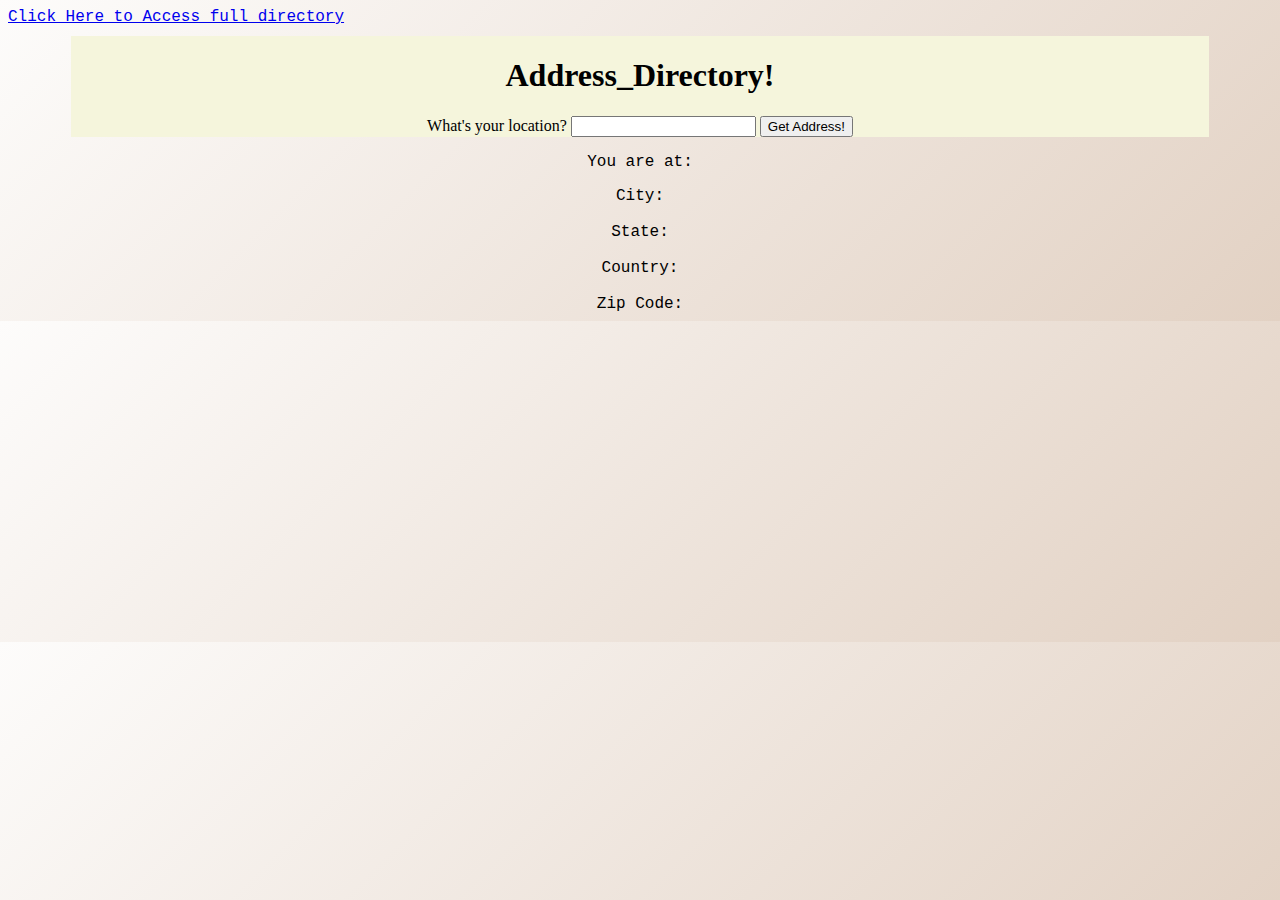
==== index1.html @ 125669a9 "First Edit Attempts at JS function, Editing HTML's and CSS files" ====
<!DOCTYPE html>
<html lang="en">

<head>
    <meta charset="UTF-8" />
    <meta http-equiv="X-UA-Compatible" content="IE=edge" />
    <meta name="viewport" content="width=device-width, initial-scale=1.0" />
    <title>Address-Search</title>
    <link rel="stylesheet" href="style.css" />
    <script defer src="./address.js"></script>
    <script defer src="./errormsg.js"></script>

</head>

<body>
    <a href="./index2.html">Click Here to Access full directory</a>
    <header>
        <div>
            <h1>Address_Directory!</h1>
            <form>
                <label for="location">What's your location?</label>
                <input type="text" id="location" name="location" required>
                <input type="submit" value="Get Address!">
            </form>
        </div>
    </header>

    <main class="result-place">
        <p class="zipcode-detail">You are at:</p>
        <article class="place-name">City:</article>
        <!-- <input type="text" name="city" id="place-name-city" /> -->
        <br>
        <article class="State">State:</article>
        <!-- <input type="text" name="state" id="state" /> -->
        <br>
        <article class="Country">Country:</article>
        <!-- <input type="text" name="country" id="country" /> -->
        <br>
        <article class="ZipCode">Zip Code:</article>
        <!-- <h4 class="result-location"></h4>
                <input type="submit" value="Search" /> -->



    </main>



    </div>
</body>

</html>
---- style.css ----
html {
    font-family: 'Courier New', Courier, monospace;
    color: black;
    background-image: linear-gradient(135deg, #fdfcfb 0%, #e2d1c3 100%);
}


header {
    text-align: center;
    color: black;
    font-family: Cambria, Cochin, Georgia, Times, 'Times New Roman', serif;
    background-color: beige;
    display: grid;
    gap: 15px;
    margin: 10px auto;
    width: 90%;
}


.result-place {
    grid-column: span 3;
    text-align: center;
} 

/* .City {
    
    overflow: hidden;
    width: 32%;
}

.State {
   
    overflow: hidden;
    width: 32%;
}

.Country {

    overflow: hidden;
    width: 32%;
} */
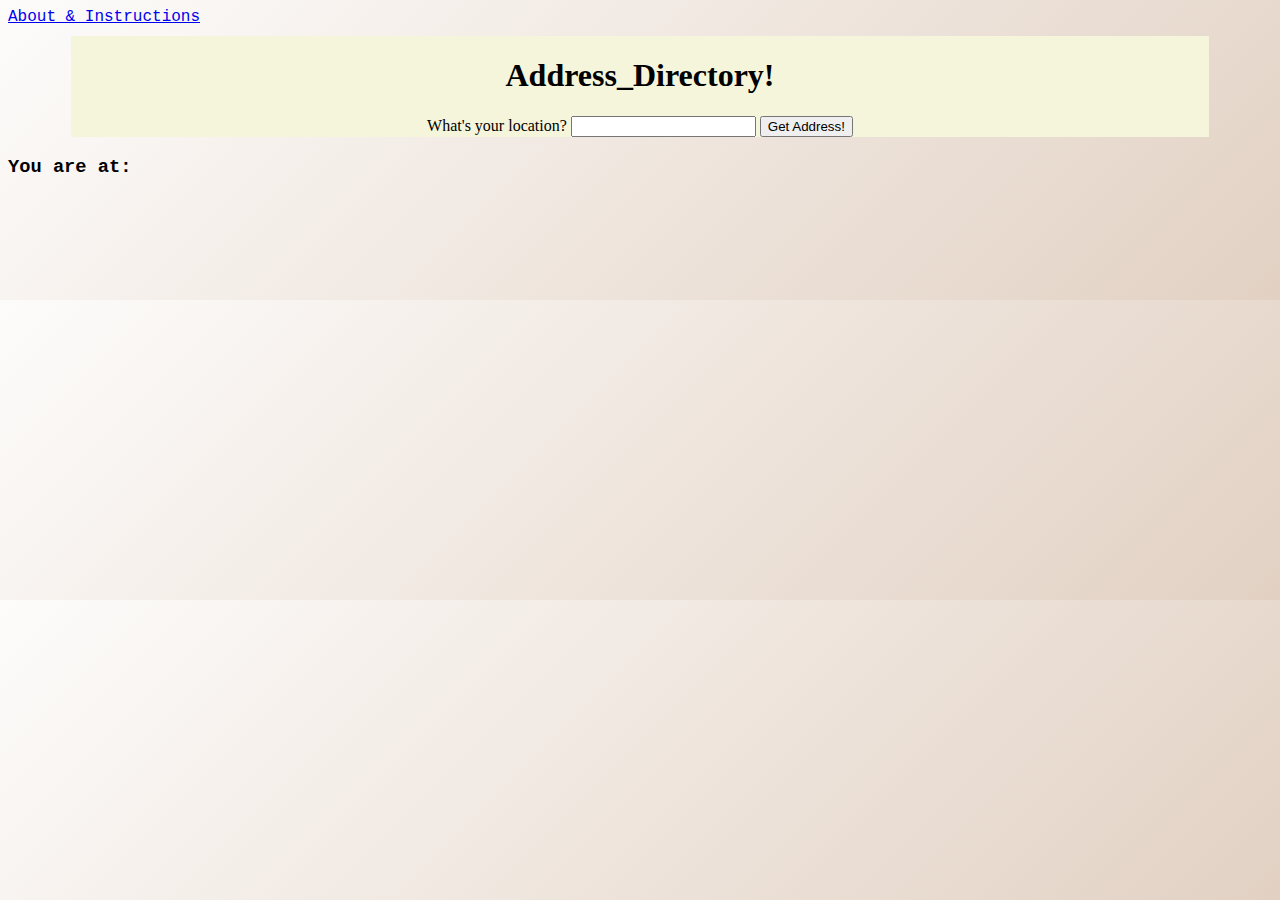
==== commit 57a6297a: "removed 2nd js file, added 2nd CSS file to edit index2.html,worked out and tested function that work" ====
--- a/index1.html
+++ b/index1.html
@@ -7,13 +7,15 @@
     <meta name="viewport" content="width=device-width, initial-scale=1.0" />
     <title>Address-Search</title>
     <link rel="stylesheet" href="style.css" />
+    <link rel="stylesheet" href="style2.css" />
     <script defer src="./address.js"></script>
-    <script defer src="./errormsg.js"></script>
+
+
 
 </head>
 
 <body>
-    <a href="./index2.html">Click Here to Access full directory</a>
+    <a href="./index2.html">About & Instructions</a>
     <header>
         <div>
             <h1>Address_Directory!</h1>
@@ -26,19 +28,21 @@
     </header>
 
     <main class="result-place">
-        <p class="zipcode-detail">You are at:</p>
-        <article class="place-name">City:</article>
-        <!-- <input type="text" name="city" id="place-name-city" /> -->
+        <h3>You are at:</h3>
+        <p class="zipcode-detail">
+
+        <article class="place-name"></article>
         <br>
-        <article class="State">State:</article>
-        <!-- <input type="text" name="state" id="state" /> -->
+        <article class="State"></article>
         <br>
-        <article class="Country">Country:</article>
-        <!-- <input type="text" name="country" id="country" /> -->
+        <article class="Country"></article>
         <br>
-        <article class="ZipCode">Zip Code:</article>
-        <!-- <h4 class="result-location"></h4>
-                <input type="submit" value="Search" /> -->
+        <article class="ZipCode"></article>
+        <br>
+        <article class="CountryAbb"></article>
+
+
+        </p>
 
 
 
--- a/style.css
+++ b/style.css
@@ -17,25 +17,17 @@
 }
 
 
-.result-place {
-    grid-column: span 3;
-    text-align: center;
-} 
+h3 {
 
-/* .City {
-    
-    overflow: hidden;
-    width: 32%;
+    text-align: left;
 }
 
-.State {
-   
+.zipcode-detail {
+    text-decoration: solid;
+    text-align: center;
+    background-color: darkgray;
+    width: 32%;
+    gap: 15px;
     overflow: hidden;
-    width: 32%;
-}
 
-.Country {
-
-    overflow: hidden;
-    width: 32%;
-} */+}--- a/style2.css
+++ b/style2.css
@@ -0,0 +1,6 @@
+.br{
+    text-decoration: solid;
+}
+.form1{
+    text-decoration: solid;
+}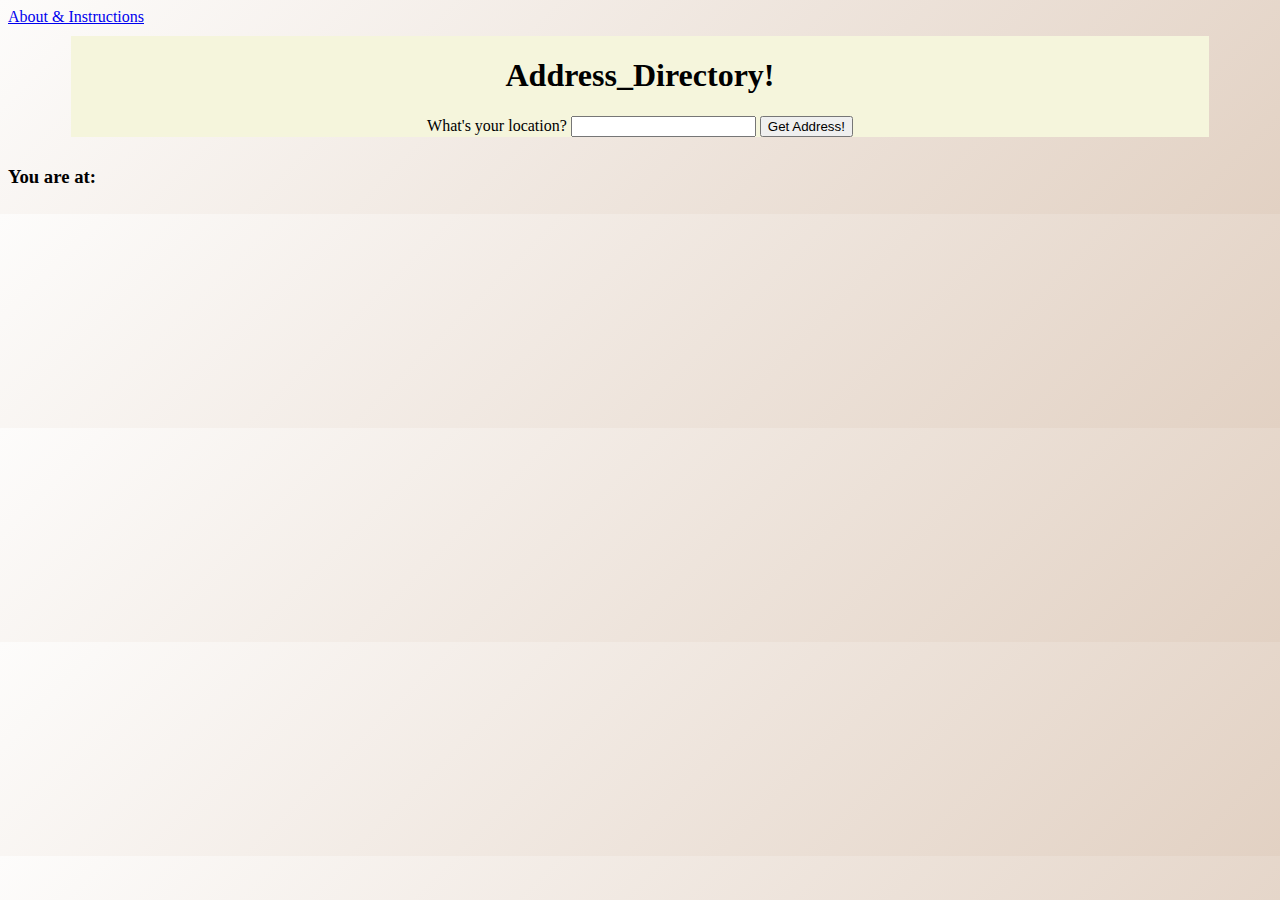
==== commit c905df47: "Editied HTMLs,CSS's and JS files to to return more data and modify the webpage appearance" ====
--- a/index1.html
+++ b/index1.html
@@ -9,7 +9,7 @@
     <link rel="stylesheet" href="style.css" />
     <link rel="stylesheet" href="style2.css" />
     <script defer src="./address.js"></script>
-
+    <meta name="viewport" content="width=device-width, initial-scale=1.0" />
 
 
 </head>
@@ -28,9 +28,10 @@
     </header>
 
     <main class="result-place">
-        <h3>You are at:</h3>
+        <h3>
+            <strong>You are at:</strong>
+        </h3>
         <p class="zipcode-detail">
-
         <article class="place-name"></article>
         <br>
         <article class="State"></article>
@@ -40,6 +41,8 @@
         <article class="ZipCode"></article>
         <br>
         <article class="CountryAbb"></article>
+        <br>
+        <article class="StateAbb"></article>
 
 
         </p>
--- a/style.css
+++ b/style.css
@@ -1,9 +1,24 @@
+/*
+  Google Fonts
+  https://fonts.google.com/specimen/Righteous
+*/
+@import url("https://fonts.googleapis.com/css2?family=Righteous&display=swap");
+
+
 html {
-    font-family: 'Courier New', Courier, monospace;
+    font-family: fantasy;
     color: black;
     background-image: linear-gradient(135deg, #fdfcfb 0%, #e2d1c3 100%);
 }
 
+main.result-place {
+    padding-bottom: 0%;
+    display: flex;
+
+
+
+
+}
 
 header {
     text-align: center;
@@ -20,14 +35,49 @@
 h3 {
 
     text-align: left;
+
 }
 
-.zipcode-detail {
-    text-decoration: solid;
+/* .zipcode-detail {
+
     text-align: center;
-    background-color: darkgray;
-    width: 32%;
-    gap: 15px;
-    overflow: hidden;
+    height: 20px;
+    position: absolute;
+    margin: auto;
+    left: 0;
+    right: 0;
+
+} */
+
+.card {
+    
+    text-align: center;
+    height: 20px;
+    position: absolute;
+    margin: auto;
+    left: 0;
+    right: 0;
+    
+
+
+
+}
+
+
+
+@media (max-width: 768px) and (max-width: 1279px) {
+
+    header {
+        display: grid;
+        grid-template-columns: repeat(3, 1fr);
+    }
+
+    main {
+        display: grid;
+        width: 677.6875px;
+        padding: 25px;
+        grid-template-columns: 1fr;
+    }
+
 
 }--- a/style2.css
+++ b/style2.css
@@ -1,6 +1,53 @@
-.br{
+/*
+  Google Fonts
+  https://fonts.google.com/specimen/Righteous
+*/
+@import url("https://fonts.googleapis.com/css2?family=Righteous&display=swap");
+
+.br {
     text-decoration: solid;
 }
-.form1{
+
+.form1 {
     text-decoration: solid;
-}+}
+
+.p1 {
+    text-align: left;
+}
+
+a:hover {
+    color: red;
+}
+
+@media (max-width: 768px) and (max-width: 1279px) {
+
+    header {
+        display: grid;
+        grid-template-columns: repeat(3, 1fr);
+    }
+
+    .instructions,
+    .info-one,
+    .webpg-info {
+        display: grid;
+        grid-template-columns: repeat(3, 1fr);
+    }
+
+
+}
+
+/* @media (min-width: 768px) {
+    header {
+        display: grid;
+        grid-template-columns: repeat(3, 1fr);
+
+    }
+
+    .instructions,
+    .info-one,
+    .webpg-info {
+        display: grid;
+        grid-template-columns: repeat(3, 1fr);
+    }
+} */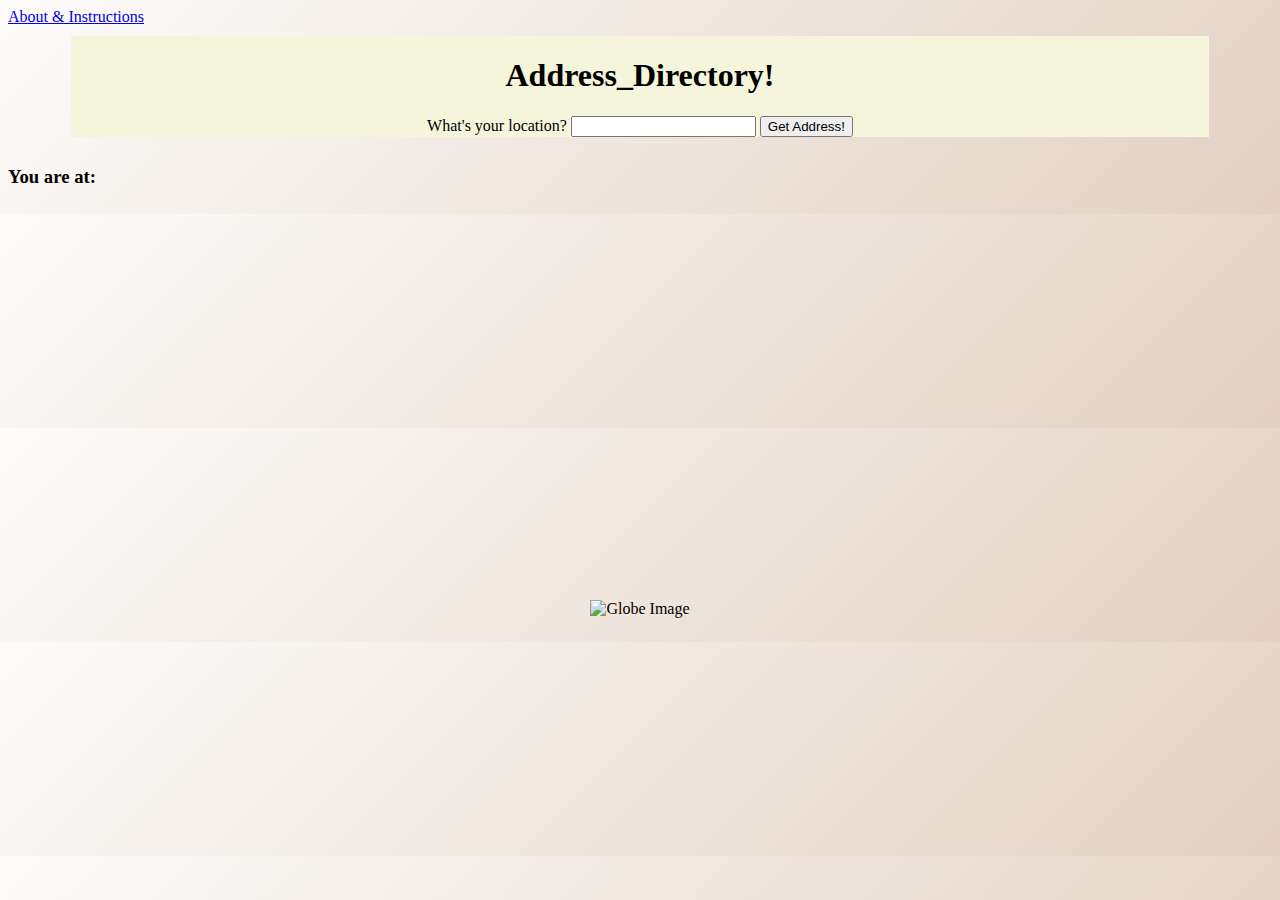
==== commit 1c22f8c6: "image added to default load pg" ====
--- a/index1.html
+++ b/index1.html
@@ -47,13 +47,19 @@
 
         </p>
 
+        <div>
+            <p class="bkgr-img">
+                <img src="https://bestanimations.com/media/color-full-earth/726204932globe-earth-animation-30.gif"
+                    alt="Globe Image">
+            </p>
 
+
+        </div>
 
     </main>
 
+    </div>
 
-
-    </div>
 </body>
 
 </html>--- a/style.css
+++ b/style.css
@@ -62,6 +62,15 @@
 
 
 }
+.bkgr-img{
+    text-align: center;
+    height: 0px;
+    position: absolute;
+    margin: auto;
+    left: 0;
+    right: 0;
+    bottom: 300px;
+}
 
 
 
--- a/style2.css
+++ b/style2.css
@@ -20,6 +20,9 @@
     color: red;
 }
 
+
+
+/* Desktop First Setup-Not to sure how to Mobile First Setup */
 @media (max-width: 768px) and (max-width: 1279px) {
 
     header {
